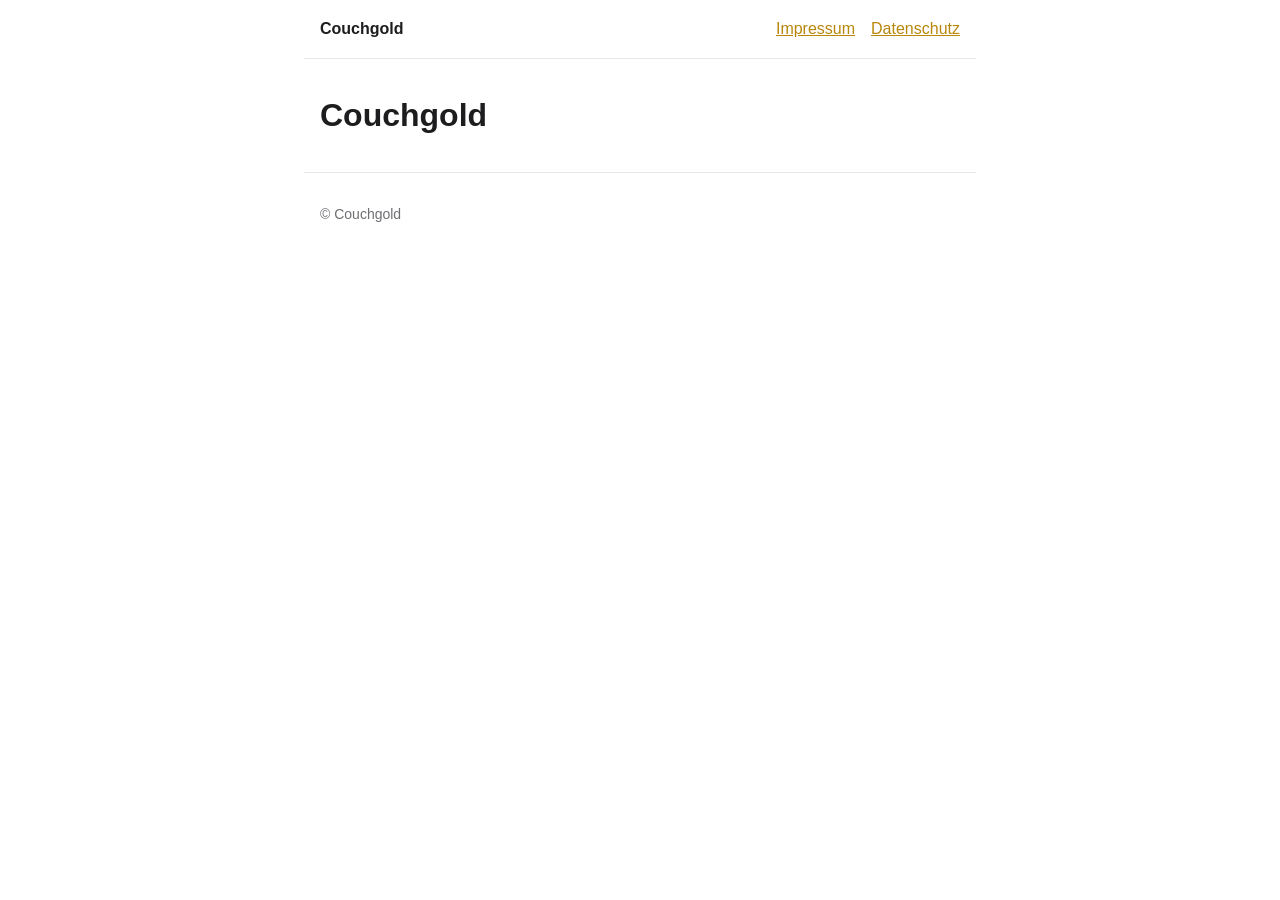
==== index.html @ 1f543c0f "Grundgerüst der statischen Website für couchgold.io Co-Authored-By: Claude Opus 5.5 <noreply@anthrop" ====
<!doctype html>
<html lang="de">
<head>
  <meta charset="utf-8">
  <meta name="viewport" content="width=device-width, initial-scale=1">
  <meta http-equiv="Content-Security-Policy" content="default-src 'self'; img-src 'self' data:; style-src 'self'; script-src 'none'; form-action 'none'; base-uri 'self'">
  <meta name="referrer" content="no-referrer">
  <title>Couchgold</title>
  <link rel="stylesheet" href="css/style.css">
</head>
<body>
  <header class="site-header">
    <a class="brand" href="index.html">Couchgold</a>
    <nav>
      <a href="impressum.html">Impressum</a>
      <a href="datenschutz.html">Datenschutz</a>
    </nav>
  </header>

  <main>
    <h1>Couchgold</h1>
    <!-- Inhalt folgt -->
  </main>

  <footer class="site-footer">
    <p>&copy; Couchgold</p>
  </footer>
</body>
</html>
---- css/style.css ----
/* Systemschriften only – keine externen Fonts */
:root {
  --bg: #ffffff;
  --fg: #1d1d1f;
  --muted: #6e6e73;
  --accent: #b8860b;
  --border: #e5e5ea;
  --max: 42rem;
}

@media (prefers-color-scheme: dark) {
  :root {
    --bg: #111113;
    --fg: #f2f2f4;
    --muted: #a1a1a6;
    --accent: #e0b84a;
    --border: #2c2c2e;
  }
}

*, *::before, *::after { box-sizing: border-box; }

html { -webkit-text-size-adjust: 100%; }

body {
  margin: 0;
  background: var(--bg);
  color: var(--fg);
  font: 1rem/1.6 -apple-system, BlinkMacSystemFont, "Segoe UI", Roboto, Helvetica, Arial, sans-serif;
}

.site-header, main, .site-footer {
  max-width: var(--max);
  margin: 0 auto;
  padding: 1rem;
}

.site-header {
  display: flex;
  flex-wrap: wrap;
  gap: 1rem;
  justify-content: space-between;
  align-items: baseline;
  border-bottom: 1px solid var(--border);
}

.brand { font-weight: 700; text-decoration: none; color: var(--fg); }

nav { display: flex; gap: 1rem; }

a { color: var(--accent); }

h1 { line-height: 1.2; }

.site-footer {
  border-top: 1px solid var(--border);
  color: var(--muted);
  font-size: 0.875rem;
}
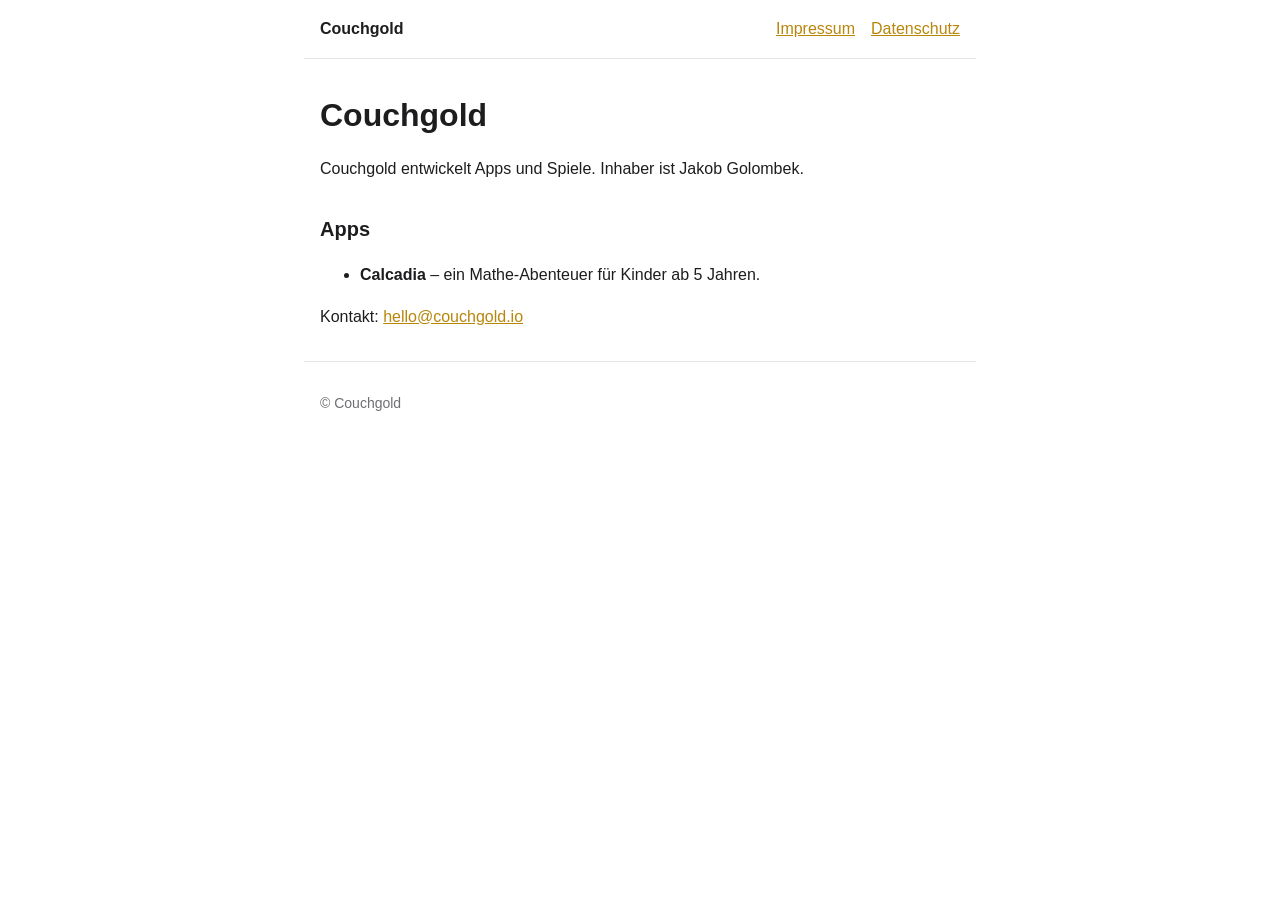
==== commit 6aad8729: "Impressum, Datenschutzerklärung und Startseite befüllen Co-Authored-By: Claude Opus 5.5 <noreply@ant" ====
--- a/index.html
+++ b/index.html
@@ -19,7 +19,16 @@
 
   <main>
     <h1>Couchgold</h1>
-    <!-- Inhalt folgt -->
+    <p>Couchgold entwickelt Apps und Spiele. Inhaber ist Jakob Golombek.</p>
+
+    <h2>Apps</h2>
+    <ul>
+      <li><strong>Calcadia</strong> – ein Mathe-Abenteuer für Kinder ab 5 Jahren.</li>
+    </ul>
+
+    <p>
+      Kontakt: <a href="mailto:hello@couchgold.io">hello@couchgold.io</a>
+    </p>
   </main>
 
   <footer class="site-footer">
--- a/css/style.css
+++ b/css/style.css
@@ -57,3 +57,7 @@
   color: var(--muted);
   font-size: 0.875rem;
 }
+
+h2 { margin-top: 2rem; font-size: 1.25rem; }
+h3 { font-size: 1rem; }
+.meta { color: var(--muted); font-size: 0.875rem; }
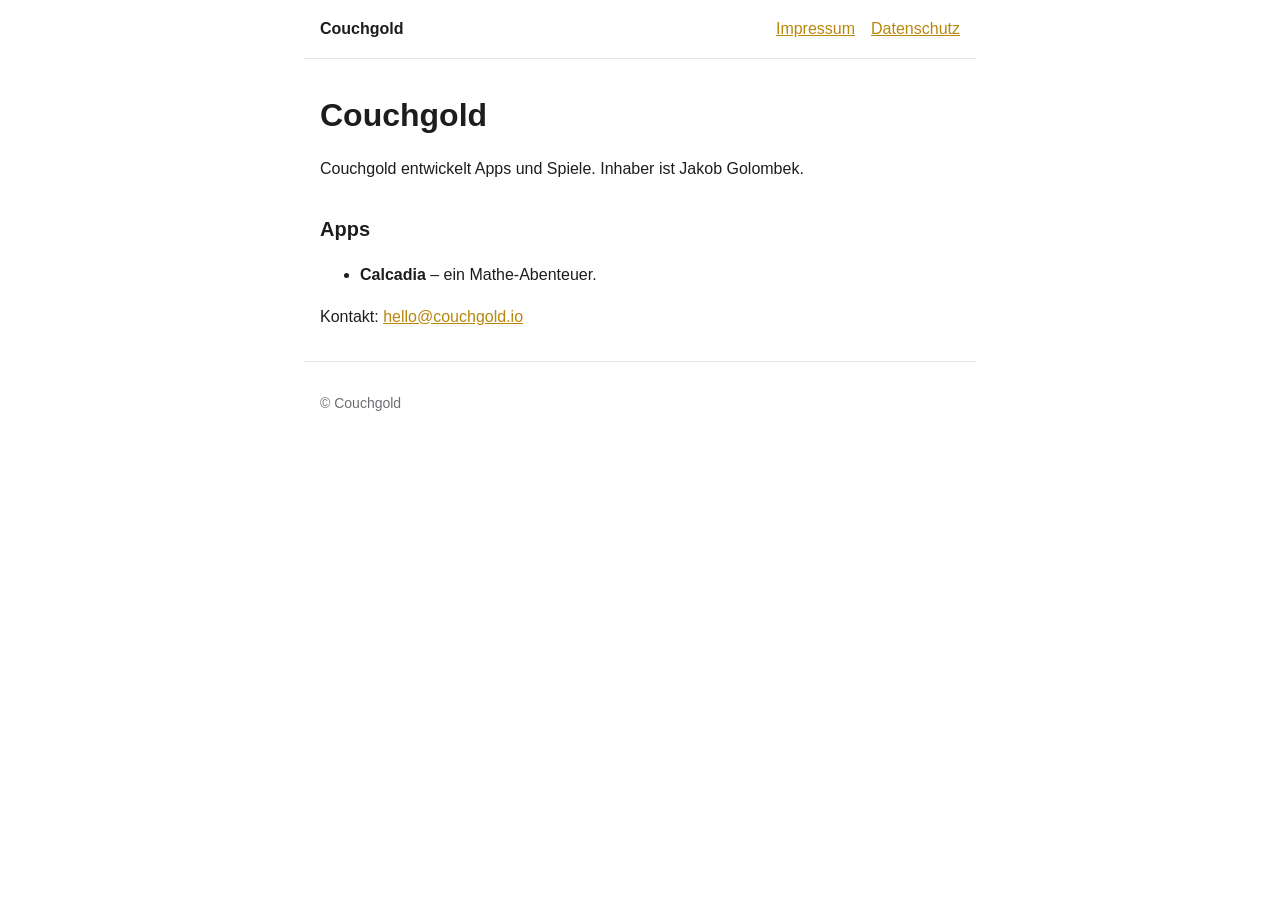
==== commit 395c6477: "Calcadia without age target on support and start page Co-Authored-By: Claude Opus 5.5 <noreply@anthr" ====
--- a/index.html
+++ b/index.html
@@ -23,7 +23,7 @@
 
     <h2>Apps</h2>
     <ul>
-      <li><strong>Calcadia</strong> – ein Mathe-Abenteuer für Kinder ab 5 Jahren.</li>
+      <li><strong>Calcadia</strong> – ein Mathe-Abenteuer.</li>
     </ul>
 
     <p>
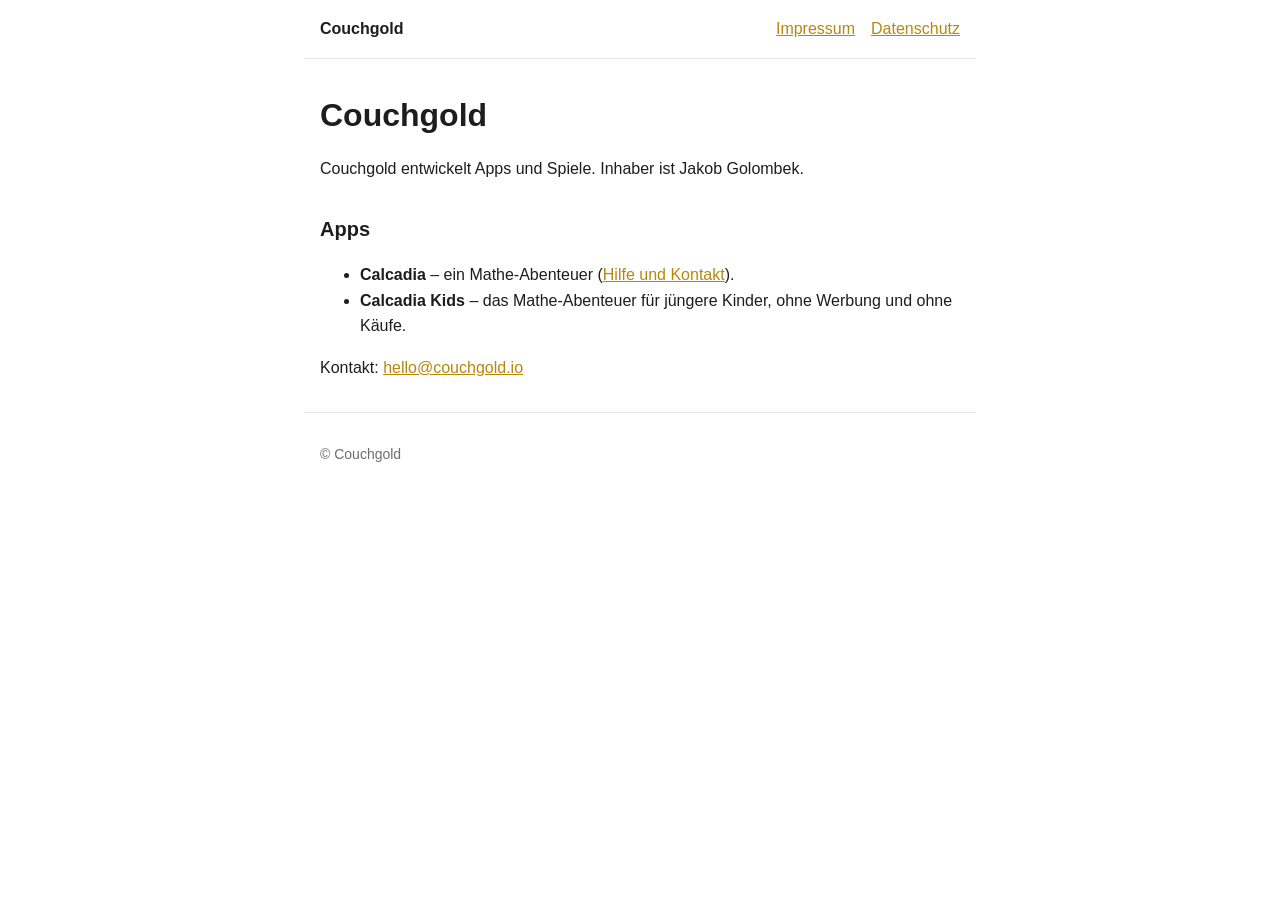
==== commit 663c6fca: "Privacy policy and help page: ads via AdMob in Calcadia, none in Calcadia Kids; support@ address" ====
--- a/index.html
+++ b/index.html
@@ -23,7 +23,8 @@
 
     <h2>Apps</h2>
     <ul>
-      <li><strong>Calcadia</strong> – ein Mathe-Abenteuer.</li>
+      <li><strong>Calcadia</strong> – ein Mathe-Abenteuer (<a href="calcadia.html">Hilfe und Kontakt</a>).</li>
+      <li><strong>Calcadia Kids</strong> – das Mathe-Abenteuer für jüngere Kinder, ohne Werbung und ohne Käufe.</li>
     </ul>
 
     <p>
